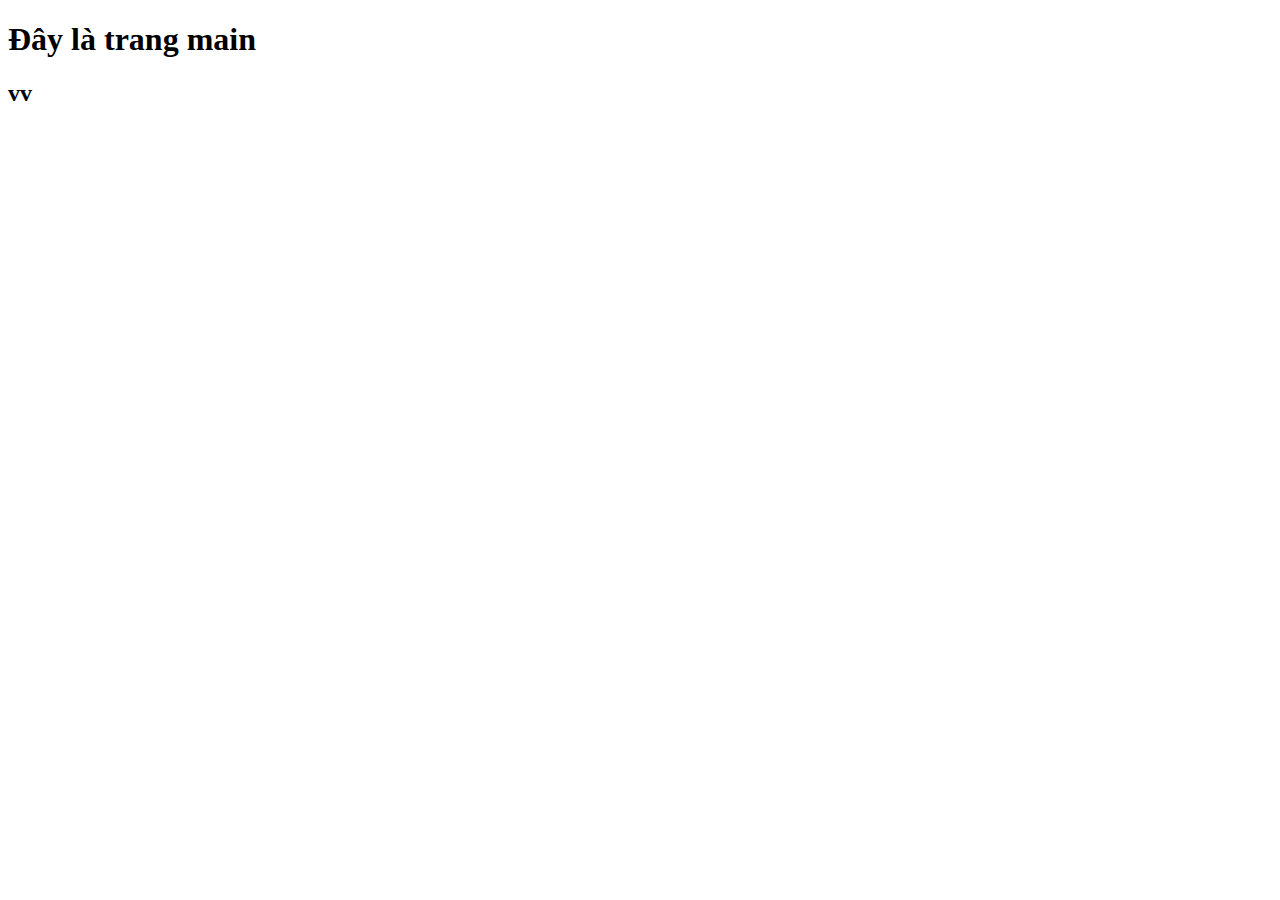
==== index.html @ cd4f17b9 "first file" ====
<!DOCTYPE html>
<html lang="en">
<head>
    <meta charset="UTF-8">
    <meta name="viewport" content="width=device-width, initial-scale=1.0">
    <title>Document</title>
</head>
<body>
    <h1>Đây là trang main</h1>
    <h2>vv</h2>
</body>
</html>
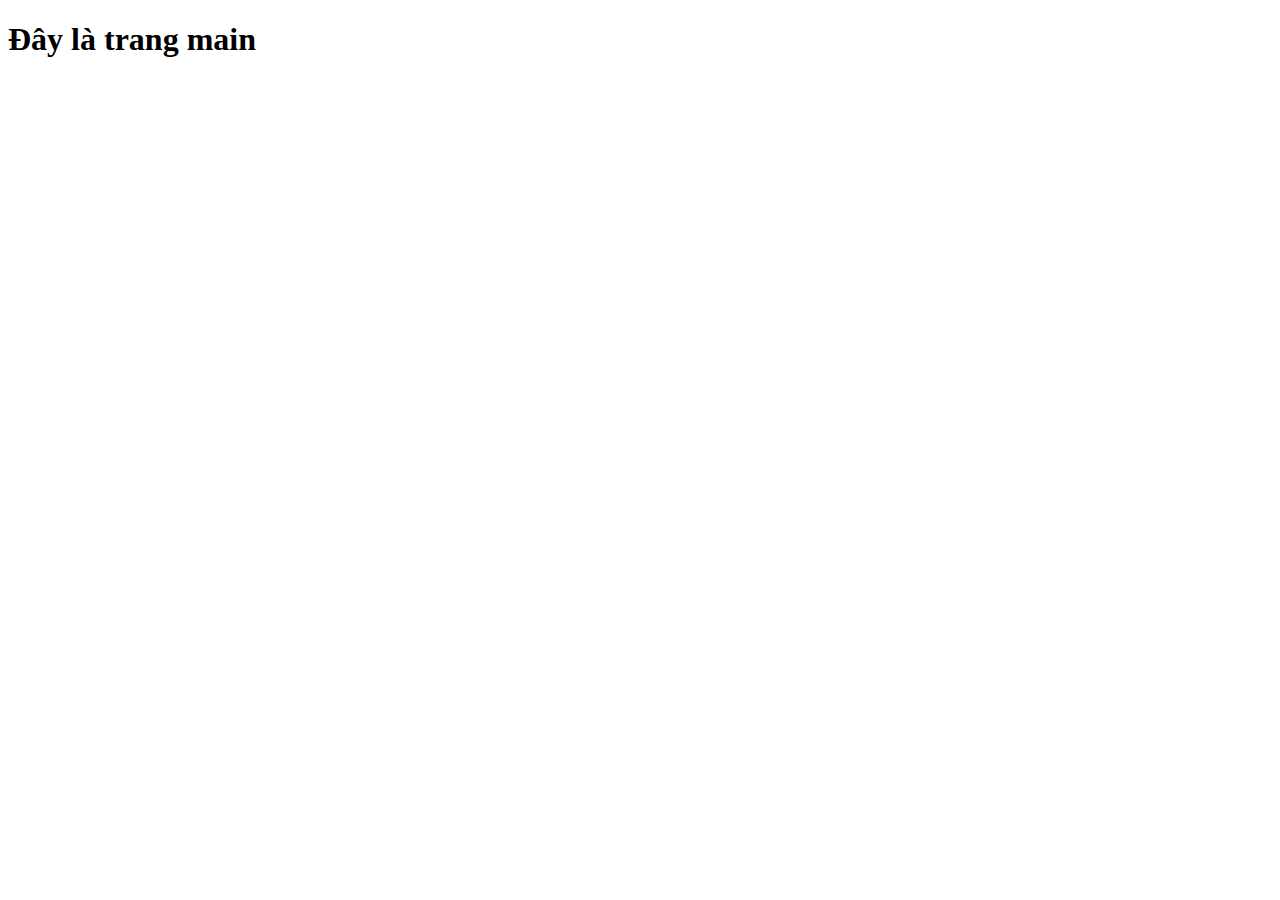
==== commit 5b03746a: "Update index.html" ====
--- a/index.html
+++ b/index.html
@@ -7,6 +7,5 @@
 </head>
 <body>
     <h1>Đây là trang main</h1>
-    <h2>vv</h2>
 </body>
-</html>+</html>
